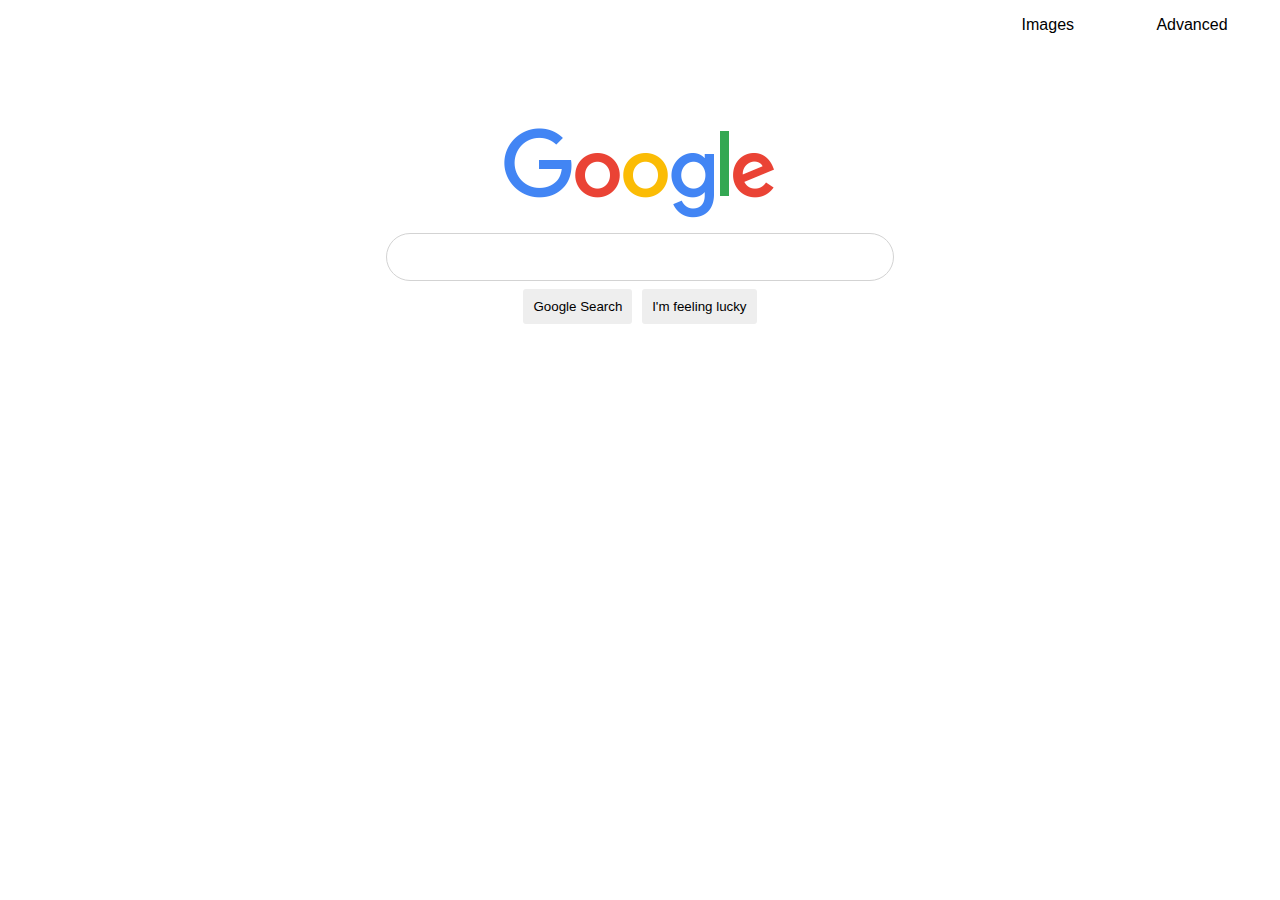
==== index.html @ 0db28e0e "Initial commit" ====
<!DOCTYPE html>
<html lang="en">
  <head>
    <link rel="stylesheet" href="style.css" />
    <title>Search</title>
  </head>
  <body>
    <!-- header -->
    <header>
      <nav>
        <ul id="list">
          <div id="empty"></div>
          <li><a href="./images.html" target="_top">Images</a></li>
          <li><a href="./advanced.html" target="_top">Advanced</a></li>
        </ul>
      </nav>
    </header>

    <!-- logo -->
    <center>
      <div>
        <img
          src="./assets/googlelogo_color_272x92dp.png"
          alt="Google logo"
          height="92px"
        />
      </div>

      <!-- form -->
      <form action="https://google.com/search">
        <input type="text" name="q" class="box"/>

        <!-- buttons -->
        <div>
          <input type="submit" value="Google Search" class ="btn"/>
          <input type="submit" value="I'm feeling lucky" name="btnI" class="btn"/>
        </div>
      </form>
    </center>
  </body>
</html>
---- style.css ----
/* Index style*/

* {
    margin: 0.2em;
}

body {
  font-family: Arial, Helvetica, sans-serif;
}

#list {
  display: flex;
  list-style: none;
}

li {
  flex: 1;
  padding: 10px;
  text-align: center;
  margin: 0 5px 0 5px;
  font-size:1em;
}

nav a:visited,
nav a:link {
  color: black;
  text-decoration: none;
}

header{
    margin-bottom: 5em;
}

#empty {
  flex: 8;
}

.btn {
    background-color: #eee;
    padding: 10px;
    border-style: none;
    border-radius: 3px;
}

.box {
    height:44px;
    border-radius: 24px;
    border: 1px solid lightgray;
    width: 40%;
}
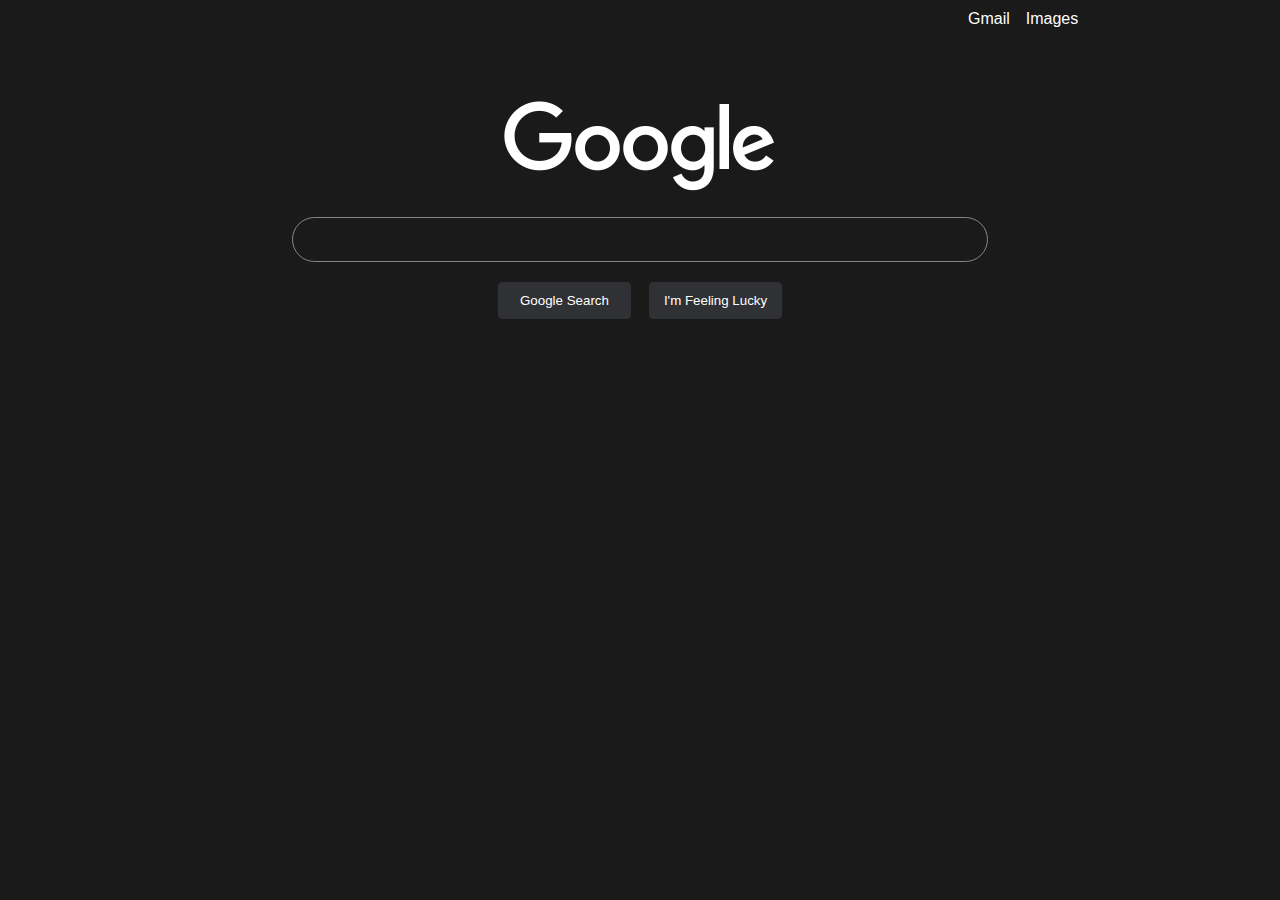
==== commit 18cdd3fa: "Merge c2e9d350b9db2efcbcc05e4317f96fdcbf607f6c into 0a56937405ebd8e5d55b08b4e799cf799865aa45" ====
--- a/index.html
+++ b/index.html
@@ -1,41 +1,29 @@
 <!DOCTYPE html>
 <html lang="en">
   <head>
-    <link rel="stylesheet" href="style.css" />
-    <title>Search</title>
+    <title>Google</title>
+    <link rel="stylesheet" href="./css/style.css" />
   </head>
   <body>
-    <!-- header -->
     <header>
-      <nav>
-        <ul id="list">
-          <div id="empty"></div>
-          <li><a href="./images.html" target="_top">Images</a></li>
-          <li><a href="./advanced.html" target="_top">Advanced</a></li>
+      <nav class="nav-bar">
+        <ul>
+          <li><a href="https://mail.google.com/mail/&ogbl">Gmail</a></li>
+          <li>
+            <a href="https://www.google.co.tz/imghp?hl=en&ogbl">Images</a>
+          </li>
         </ul>
       </nav>
     </header>
-
-    <!-- logo -->
-    <center>
-      <div>
-        <img
-          src="./assets/googlelogo_color_272x92dp.png"
-          alt="Google logo"
-          height="92px"
-        />
-      </div>
-
-      <!-- form -->
-      <form action="https://google.com/search">
-        <input type="text" name="q" class="box"/>
-
-        <!-- buttons -->
-        <div>
-          <input type="submit" value="Google Search" class ="btn"/>
-          <input type="submit" value="I'm feeling lucky" name="btnI" class="btn"/>
-        </div>
-      </form>
-    </center>
+    <div class="anonymous-container">
+      <center>
+        <img src="./Assets/googlelogo_light_color_272x92dp.png" alt="" />
+        <form action="https://google.com/search">
+          <input type="text" name="q" />
+          <button type="submit">Google Search</button>
+          <button type="submit">I'm Feeling Lucky</button>
+        </form>
+      </center>
+    </div>
   </body>
 </html>
--- a/css/style.css
+++ b/css/style.css
@@ -0,0 +1,83 @@
+* {
+    margin: 0;
+    padding: 0;
+    transition: .2s ease-in-out;
+}
+
+html, body {
+    height: 100%;
+}
+
+body {
+    font-family: -apple-system, BlinkMacSystemFont, 'Segoe UI', Roboto, Oxygen, Ubuntu, Cantarell, 'Open Sans', 'Helvetica Neue', sans-serif;
+    background-color: #1a1a1a;
+    color: #FFF;
+}
+
+.anonymous-container {
+    margin-top: 4em;
+}
+
+input[type="text"] {
+    display: block;
+    background-color: transparent;
+    border: 1px solid #848688;
+    border-radius: 24px;
+    margin-top: 1.5em;
+    width: 50%;
+    height: 2.5rem;
+    color: #FFF;
+    padding: .1em 2em;
+}
+
+button {
+    /* margin-top: 1em; */
+    cursor: pointer;
+    background-color: #303134;
+    border: 1px solid #303134;
+    border-radius: .3em;
+    color: #FFF;
+    width: 10em;
+    height: 2.3rem;
+    margin: 1.5em .5em;
+    font-weight: normal;
+}
+
+nav.nav-bar {
+    /* border: 1px solid; */
+    padding: .5em .0em;
+}
+
+header > nav.nav-bar > ul {
+    display: flex;
+    /* border: 1px solid; */
+    /* margin: 0 auto */
+    margin-left: 75%;
+    width: 30%;
+}
+
+.nav-bar > ul > li {
+    display: inline;
+    list-style: none;
+    margin: .1em .5em;
+}
+
+.nav-bar > ul > li > a {
+    text-decoration: none;
+    color: #FFF;
+}
+
+/* Media Query */
+
+@media (max-width: 1000px) {
+    input[type="text"] {
+        width: 70%;
+    }
+}
+
+@media (max-width: 700px) {
+    input[type="text"] {
+        width: 85%;
+    }
+}
+
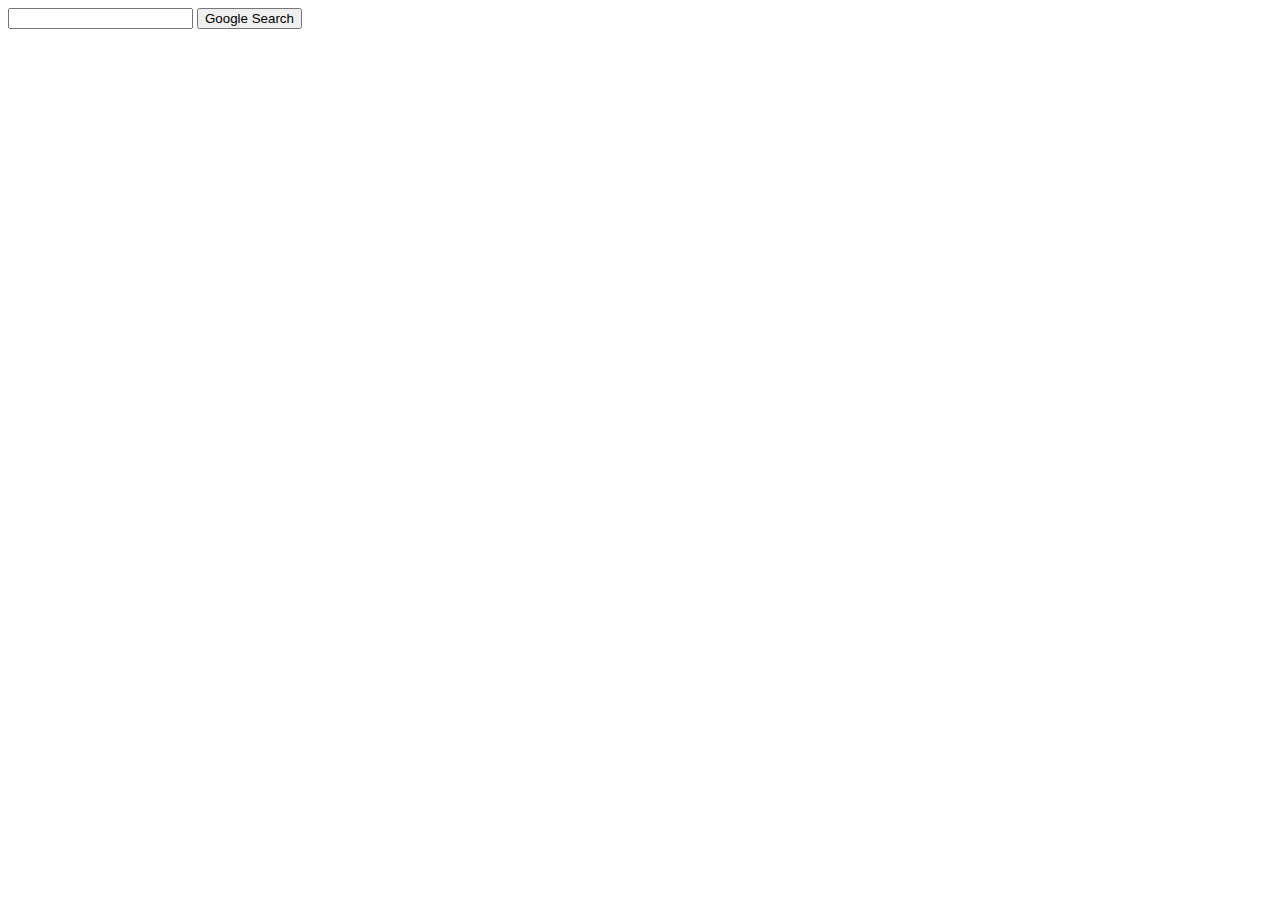
==== commit 27776711: "first Commit" ====
--- a/index.html
+++ b/index.html
@@ -1,29 +1,12 @@
-<!DOCTYPE html>
-<html lang="en">
-  <head>
-    <title>Google</title>
-    <link rel="stylesheet" href="./css/style.css" />
-  </head>
-  <body>
-    <header>
-      <nav class="nav-bar">
-        <ul>
-          <li><a href="https://mail.google.com/mail/&ogbl">Gmail</a></li>
-          <li>
-            <a href="https://www.google.co.tz/imghp?hl=en&ogbl">Images</a>
-          </li>
-        </ul>
-      </nav>
-    </header>
-    <div class="anonymous-container">
-      <center>
-        <img src="./Assets/googlelogo_light_color_272x92dp.png" alt="" />
-        <form action="https://google.com/search">
-          <input type="text" name="q" />
-          <button type="submit">Google Search</button>
-          <button type="submit">I'm Feeling Lucky</button>
-        </form>
-      </center>
-    </div>
-  </body>
-</html>
+<!DOCTYPE html>
+<html lang="en">
+    <head>
+        <title>Search</title>
+    </head>
+    <body>
+        <form action="https://google.com/search">
+            <input type="text" name="q">
+            <input type="submit" value="Google Search">
+        </form>
+    </body>
+</html>
